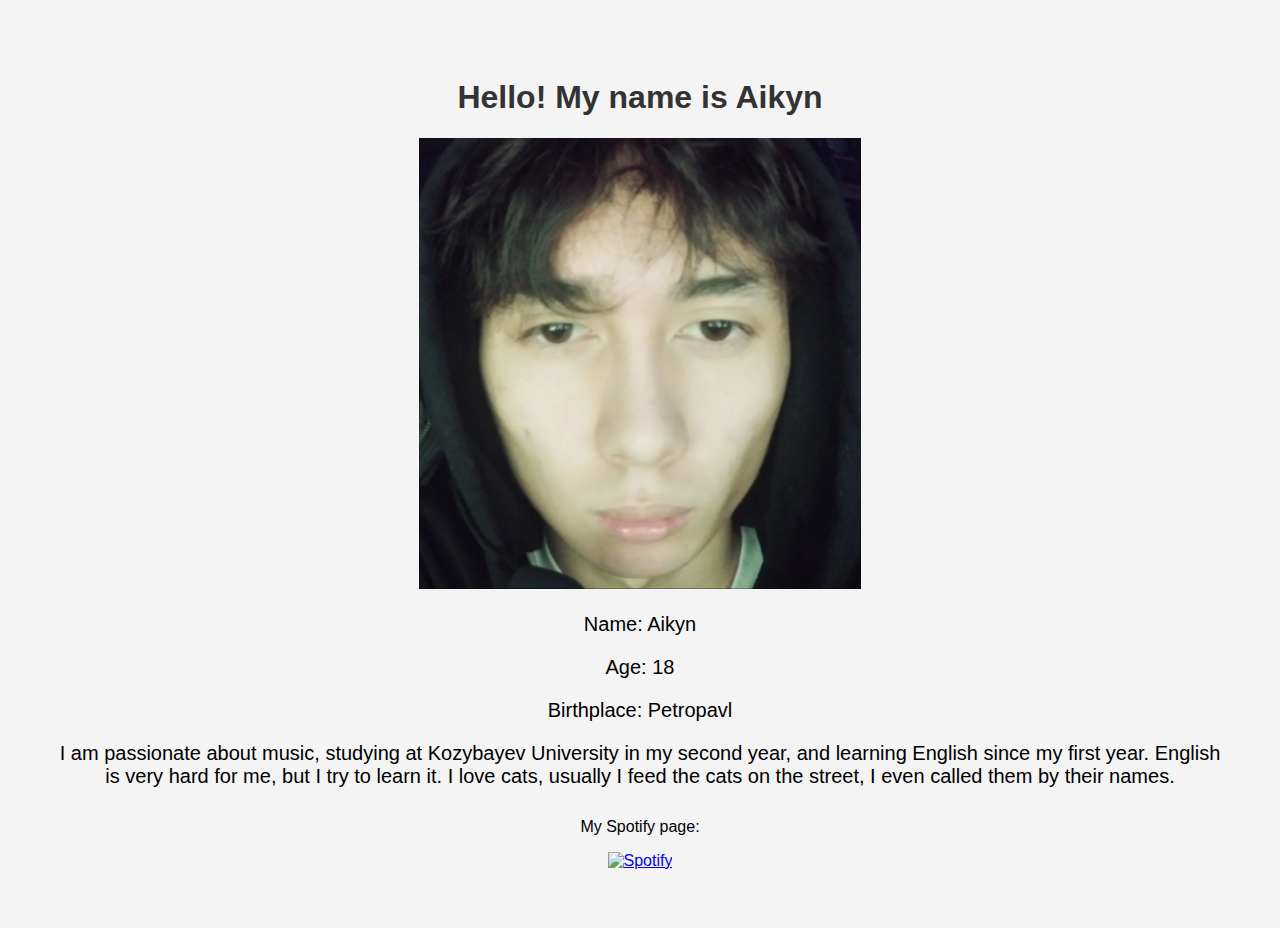
==== index.html @ dd5958e6 "Add files via upload" ====
<!DOCTYPE html>
<html lang="en">
<head>
    <meta charset="UTF-8">
    <meta name="viewport" content="width=device-width, initial-scale=1.0">
    <title>Aikyn - Personal Page</title>
    <style>
        body {
            font-family: Arial, sans-serif;
            background-color: #f4f4f4;
            text-align: center;
            padding: 50px;
        }

        h1 {
            color: #333;
        }

        .info {
            margin: 20px 0;
            font-size: 20px;
        }

        .spotify-link {
            margin-top: 30px;
        }

        .spotify-link img {
            width: 50px;
            height: 50px;
        }
    </style>
</head>
<body>
    <h1>Hello! My name is Aikyn</h1>

    <div class="photo">
        <img src="2024-09-07_00-29-49.png" alt="Photo">
    </div>

    <div class="info">
        <p>Name: Aikyn</p>
        <p>Age: 18</p>
        <p>Birthplace: Petropavl</p>
        <p>I am passionate about music, studying at Kozybayev University in my second year, and learning English since my first year. English is very hard for me, but I try to learn it. I love cats, usually I feed the cats on the street, I even called them by their names.</p>
    </div>

    <div class="spotify-link">
        <p>My Spotify page:</p>
        <a href="https://open.spotify.com/artist/6M7tZTg2MGpXU4mtVWo4CU" target="_blank">
            <img src="https://upload.wikimedia.org/wikipedia/commons/2/26/Spotify_logo_with_text.svg" alt="Spotify">
        </a>
    </div>
</body>
</html>
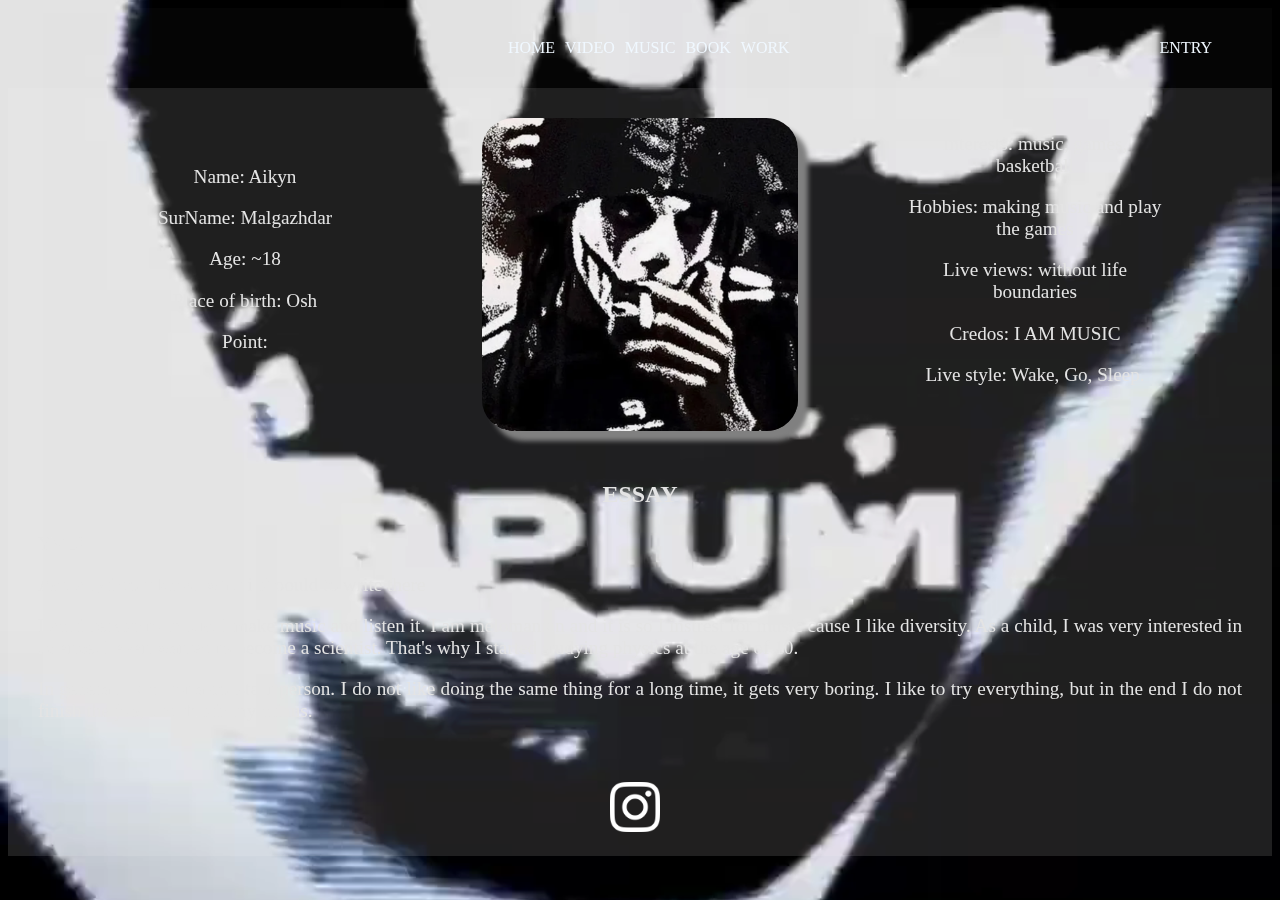
==== commit 18718b67: "Add files via upload" ====
--- a/index.html
+++ b/index.html
@@ -1,55 +1,74 @@
-<!DOCTYPE html>
-<html lang="en">
-<head>
-    <meta charset="UTF-8">
-    <meta name="viewport" content="width=device-width, initial-scale=1.0">
-    <title>Aikyn - Personal Page</title>
-    <style>
-        body {
-            font-family: Arial, sans-serif;
-            background-color: #f4f4f4;
-            text-align: center;
-            padding: 50px;
-        }
-
-        h1 {
-            color: #333;
-        }
-
-        .info {
-            margin: 20px 0;
-            font-size: 20px;
-        }
-
-        .spotify-link {
-            margin-top: 30px;
-        }
-
-        .spotify-link img {
-            width: 50px;
-            height: 50px;
-        }
-    </style>
-</head>
-<body>
-    <h1>Hello! My name is Aikyn</h1>
-
-    <div class="photo">
-        <img src="2024-09-07_00-29-49.png" alt="Photo">
-    </div>
-
-    <div class="info">
-        <p>Name: Aikyn</p>
-        <p>Age: 18</p>
-        <p>Birthplace: Petropavl</p>
-        <p>I am passionate about music, studying at Kozybayev University in my second year, and learning English since my first year. English is very hard for me, but I try to learn it. I love cats, usually I feed the cats on the street, I even called them by their names.</p>
-    </div>
-
-    <div class="spotify-link">
-        <p>My Spotify page:</p>
-        <a href="https://open.spotify.com/artist/6M7tZTg2MGpXU4mtVWo4CU" target="_blank">
-            <img src="https://upload.wikimedia.org/wikipedia/commons/2/26/Spotify_logo_with_text.svg" alt="Spotify">
-        </a>
-    </div>
-</body>
-</html>
+<!DOCTYPE html>
+<html lang="en">
+
+<head>
+    <meta charset="UTF-8">
+    <meta name="viewport" content="width=device-width, initial-scale=1.0">
+    <link rel = "stylesheet" href = "src/style.css">
+    <title>YoungVampLife</title>
+</head>
+<body>
+        <video class = "background-video" autoplay muted loop id="background-video">
+            <source src="./src/full/opium.mp4" type="video/mp4">
+        </video>
+    <nav class = "navbar open">
+            <iframe src="https://lottie.host/embed/a333a957-ff1a-4b28-9fd5-a9081ab2ea3e/TbaRpEdlbT.json" frameBorder = "0" height="70"></iframe>
+        <ul>
+            <li><a href="index.html">HOME</a></li>
+            <li><a href="video.html">VIDEO</a></li>
+            <li><a href="audio.html">MUSIC</a></li>
+            <li><a href="book.html">BOOK</a></li>
+            <li class = "work"><a href = "#">WORK</a>
+                <ul>
+                    <li><a href="form.html">FORM</a></li>
+                    <li><a href="math.html">MATH</a></li>
+                    <li><a href="api.html">API</a></li>
+                </ul>
+            </li>
+        </ul>
+        <div><a href="https://www.heavensgate.com/">ENTRY</a>
+            <div class = 'burger' id="burger2">
+                <span></span>
+                <span></span>
+                <span></span>
+            </div>
+        </div>
+    </nav>
+    <main class="container">
+        <div class="person">
+            <p class="center-text">Name: Aikyn</p>
+            <p class="center-text">SurName: Malgazhdar</p>
+            <p class="center-text">Age: ~18</p>
+            <p class="center-text">Place of birth: Osh</p>
+            <p class="center-text">Point: </p>
+        </div> 
+        <img src = "src/full/ava.png" width="600" height="400" alt = "Photo">
+        <div class="interests">
+            <p class="center-text">Interests: music, games, basketball</p>
+            <p class="center-text">Hobbies: making music and play the games</p>
+            <p class="center-text">Live views: without life boundaries</p>
+            <p class="center-text">Credos: I AM MUSIC</p>
+            <p class="center-text">Live style: Wake, Go, Sleep.</p>
+        </div>
+        <section>
+            <h2 class="center-text">ESSAY</h2>
+            <p>
+            YVL!
+            </p>
+            <p>
+            Actually i dont know what i shoould to write there
+            </p>
+            <p>
+            I am interests to music. I make music and listen it. I am melomanian and it is so I instrest for music cause I like diversity. As a child, I was very interested in science. I even wanted to become a scientist. That's why I started studying physics at the age of 10.
+            </p>
+            <p>
+                In general, I am not a constant person. I do not like doing the same thing for a long time, it gets very boring. I like to try everything, but in the end I do not finish the job, and this is my minus.
+            </p>
+        </section>
+    </main>
+    <footer>
+        <a href="https://github.com/hoverol" target="_blank"><img src="src/full/instagram-white-icon.png" height="50" width="50" alt ='instagram'></a>
+    </footer>
+    <script src="js/script.js"></script>
+</body>
+</html>--- a/src/style.css
+++ b/src/style.css
@@ -0,0 +1,731 @@
+.navbar {
+    display: flex; /* Устанавливает контейнер .navbar как flex-контейнер, 
+    позволяя его дочерним элементам располагаться в одной линии */
+    flex-direction: row; /* Располагает дочерние элементы .navbar в строку (по горизонтали) */
+    justify-content: space-between; /* Распределяет дочерние элементы .navbar равномерно, 
+    с максимальным пространством между ними */
+    background-color: #faf7f705; /* Устанавливает фоновый цвет для .navbar */
+}
+
+.navbar ul {
+    display: flex; /* Устанавливает контейнер ul как flex-контейнер для его дочерних элементов (li) */
+    flex-direction: row; /* Располагает элементы списка (li) в строку (по горизонтали) */
+    list-style: none; /* Убирает маркеры списка */
+    margin: 0; /* Убирает внешний отступ у списка */
+    padding-left: 0px;
+    margin-right: 180px;
+}
+
+.navbar ul li {
+    display: flex; /* Устанавливает каждый элемент списка (li) как flex-контейнер для его содержимого */
+    margin-right: 10px; /* Добавляет отступ справа у каждого элемента списка */
+}
+
+.navbar ul li a {
+    text-decoration: none; /* Убирает подчеркивание у ссылок */
+    color:aliceblue; /* Устанавливает цвет текста ссылок черным */
+    margin: auto; /* Центрирует текст внутри элемента списка */
+}
+
+.navbar ul li a:hover {
+    color: #7cc6e5;
+    transition: 0.5s ease;
+}
+
+.navbar div {
+    display: flex; /* Устанавливает div как flex-контейнер */
+    margin-right: 20px; /* Добавляет отступ справа у div */
+    flex-direction: row;
+}
+
+.navbar div a {
+    text-decoration: none; /* Убирает подчеркивание у ссылок в div */
+    color: aliceblue; /* Устанавливает цвет текста ссылок черным */
+    margin: auto; /* Центрирует текст внутри div */
+    margin-right: 20px;
+}
+
+.navbar div a:hover {
+    color: #7cc6e5;
+    transition: 0.5s ease;
+}
+
+.navbar iframe {
+    margin-left: 10px;
+    margin-right: 10px;
+    margin-top: 5px;
+    margin-bottom: 5px;
+}
+
+
+/* Контейнер с элементами, использующий Flexbox для адаптивного размещения */
+.container {
+    display: flex;
+    flex-direction: row;
+    flex-wrap: wrap; /* Элементы переносятся на новую строку при нехватке места */
+}
+
+/* Элементы с классами .person и .interests занимают 25% ширины контейнера и центрируются */
+.person, .interests {
+    width: 25%;
+    margin: auto;
+}
+
+/* Стили для изображений внутри контейнера */
+.container img {
+    border-radius: 10%; /* Скругленные углы изображения */
+    box-shadow: 10px 10px 5px gray; /* Добавление тени с серым цветом */
+    width: 25%; /* Ширина изображения составляет 50% от ширины родительского элемента */
+    height: auto; /* Автоматическое подстраивание высоты для сохранения пропорций */
+    margin-top: 30px;
+}
+
+/* Эффект при наведении на изображение */
+.container img:hover {
+    transform: scale(1.1); /* Увеличение изображения на 10% */
+    transition: 0.5s ease; /* Плавный переход за 0.5 секунды */
+    box-shadow: 10px 10px 5px #7cc6e5; /* Изменение цвета тени на синий */
+}
+
+/* Фон для всей страницы */
+body {
+    background-color: #000000; 
+}
+
+/* Фон для основного содержимого страницы */
+main {
+    background: #faf7f720;
+}
+/* Стили для текста в параграфах */
+p {
+    text-align: justify; /* Выравнивание текста по ширине */
+    font-size: 1.2rem; /* Увеличенный размер шрифта */
+    font-weight: normal; /* Обычный вес шрифта */
+    margin-right: 30px;
+    margin-left: 30px; /* Отступы по бокам */
+}
+
+/* Эффект при наведении на параграф */
+p:hover {
+    background-color: #1b1b1b; /* Синий фон при наведении */
+    transition: 0.5s ease;
+}
+
+/* Секции внутри контейнера */
+.container section {
+    width: 100%; /* Секция занимает всю ширину контейнера */
+    margin: auto; /* Центрирование секции */
+}
+
+.container-video {
+    display: flex;
+    flex-direction: column; /* Контейнер для видео, элементы располагаются вертикально */
+}
+
+.video1, .video2, .video3 {
+    margin-top: 30px;
+    margin-bottom: 20px; /* Отступ снизу для каждого видео-блока */
+    flex-direction: column; /* Внутренние элементы располагаются вертикально */
+    display: flex; /* Применение Flexbox для управления содержимым */
+}
+
+.video1 iframe {
+    margin: auto; /* Центрирование видео по горизонтали */
+}
+
+.video2 iframe {
+    margin: auto; /* Центрирование iframe по горизонтали */
+}
+
+.video3 iframe {
+    margin: auto; /* Центрирование iframe по горизонтали */
+}
+
+.container-audio {
+    display: flex;
+    flex-direction: column; /* Контейнер для аудио, элементы располагаются вертикально */
+}
+
+.audio1, .audio2, .audio3, .audio4 {
+    display: flex;
+    flex-direction: row; /* Внутренние элементы располагаются вертикально */
+    margin-top: 20px; /* Отступ сверху для каждого аудио-блока */
+}
+
+.audio1 a, .audio2 a, .audio3 a, .audio4 audio {
+    color: aliceblue;
+    width: 60%; /* Аудиоплееры занимают 60% ширины контейнера */
+    margin: auto; /* Центрирование аудиоплееров по горизонтали */
+    text-align: center;
+    font-size: 40px;
+    text-decoration: none;
+}
+
+.audio1 a:hover, .audio2 a:hover, .audio3 a:hover {
+    background-color: rgb(24, 24, 24);
+    color: #7cc6e5;
+    transition: 0.5s ease;
+}
+
+.audio1 img, .audio2 img, .audio3 img, .audio4 img {
+    margin: auto; /* Центрирование изображений */
+    border-radius: 10%; /* Скругление углов изображений */
+     /* Добавление синеватой тени к изображениям box shadow */
+}
+
+.container-book {
+    display: flex;
+    flex-direction: column; /* Контейнер для книг, элементы располагаются вертикально */
+}
+
+.book1 {
+    display: flex;
+    flex-direction: column; /* Внутренние элементы располагаются вертикально */
+    margin-top: 20px; /* Отступ сверху для каждого книжного блока */
+}
+
+.book1 img {
+    margin: auto; /* Центрирование изображений */
+    border-radius: 0%; /* Скругление углов изображений */
+    box-shadow: 5px 5px 5px #3c6170; /* Добавление синеватой тени к изображениям */
+    margin-bottom: 5px; /* Отступ снизу для изображений */
+}
+
+.book1 a {
+    margin: auto; /* Центрирование ссылок */
+    text-decoration: none; /* Убираем подчеркивание у ссылок */
+    color: aliceblue; /* Цвет текста ссылок черный */
+    font-size: 1.2rem; /* Увеличенный размер шрифта для ссылок */
+    margin-top: 10px;
+    margin-bottom: 10px;
+    padding-left: 10px;
+    padding-right: 10px;
+} 
+
+.book1 img:hover {
+    box-shadow: 5px 5px 5px #7cc6e5; /* Изменение тени на зеленовато-желтую при наведении на изображение */
+    transition: 0.5s ease;
+}
+
+.book1 a:hover {
+    background-color: rgb(24, 24, 24);
+    color: #7cc6e5;
+    transition: 0.5s ease;
+}
+
+footer {
+    display: flex;
+    flex-direction: row; /* Элементы внутри футера располагаются горизонтально */
+    justify-content: center; /* Центрирование содержимого футера */
+    background-color: rgba(250, 247, 247, 0.125);
+}
+
+footer a {
+    margin-top: 40px;
+    margin-bottom: 20px;
+    margin-right: 10px; /* Отступ справа у ссылок в футере */
+}
+
+.center-text{
+    text-align: center;
+}
+
+H2{
+    color: rgb(228, 228, 228);
+    margin-top: 50px;
+    margin-bottom: 25px;
+}
+P{
+    color: rgb(228, 228, 228);
+    font-weight: 300;
+}
+
+.background-video {
+    position: fixed;
+    top: 50%;
+    left: 50%;
+    width: 100%;
+    height: 100%;
+    object-fit: cover; /*полностью покрывает контейнер*/
+    transform: translate(-50%, -50%); /*Смещает элемент обратно на 50% его ширины и высоты, центрируя его по горизонтали и вертикали в окне браузера. Это компенсирует команды top: 50% и left: 50%.*/
+    z-index: -1;
+
+}
+
+.burger {
+    display: none;
+}
+
+.navbar ul .work {
+    position: relative; /* Set the position to relative to enable absolute positioning of its child elements */
+    display: flex; /* Use flexbox for layout */
+    z-index: 10; /* Set stacking order */
+}
+
+.navbar ul .work ul {
+    position: absolute; /* Position the dropdown menu absolutely relative to its nearest positioned ancestor */
+    flex-direction: column; /* Arrange children in a column */
+    left: 0; /* Align the left edge of the dropdown with the parent */
+    top: 100%; /* Position the top of the dropdown just below the parent */
+    width: 100px; /* Set a fixed width for the dropdown */
+    display: none; /* Initially hide the dropdown */
+    padding: 0; /* Remove default padding */
+    z-index: 20; /* Set a higher stacking order for the dropdown */
+}
+
+.navbar ul .work ul li {
+    z-index: 20; /* Ensure list items have the same stacking order as the parent */
+    background:  radial-gradient(circle at top left, black, gray ,black ) ; /* Set background color */
+    margin-bottom: 0px; /* Add space between items */
+}
+
+.navbar ul .work:hover ul {
+    display: block; /* Show the dropdown when hovering over the parent */
+}
+
+.navbar ul .work ul li:hover {
+    background-color: white; /* Change background color on hover */
+    border-radius: 0; /* Remove border radius */
+}
+.form {
+    flex-direction: column; /* Arrange the children of the .form container in a column layout */
+}
+
+.form form {
+    display: flex; /* Use flexbox for the form layout */
+    flex-direction: column; /* Arrange form elements in a column */
+}
+
+.form form fieldset {
+    background: radial-gradient(circle, rgb(32, 32, 32), rgb(80, 80, 80));
+    transition: 1s ease;
+    display: flex; /* Use flexbox for the fieldset layout */
+    flex-direction: column; /* Arrange fieldset elements in a column */
+    width: 60%; /* Set the width of the fieldset to 50% of the container */
+    margin: auto; /* Center the fieldset horizontally */
+    margin-top: 100px; /* Add a margin of 30px to the top */
+    margin-bottom: 0px; /* Add a margin of 10px to the bottom */
+    Color: aliceblue;
+}
+
+.form form fieldset:hover {
+    background: radial-gradient(circle, rgb(80, 80, 80), rgb(32, 32, 32))
+}
+
+.form form fieldset input {
+    margin-top: 5px;
+    margin-bottom: 10px; /* Add a margin of 10px to the bottom of each input element */
+}
+
+.form form fieldset legend {
+    text-align: center; /* Center the legend text */
+    font-size: 1.2rem; /* Set the font size of the legend text to 1.2rem */
+    font-weight: bold; /* Make the legend text bold */
+}
+
+.form form button {
+    width: 200px; /* Set the width of the button to 200px */
+    font-size: 1.2rem; /* Set the font size of the button text to 1.2rem */
+    background-color: aliceblue; /* Set the background color of the button */
+    color: rgb(32, 32, 32); /* Set the text color of the button to white */
+    margin: auto; /* Center the button horizontally */
+    margin-bottom: 20px; /* Add a margin of 20px to the bottom */
+    margin-top: 20px;
+}
+
+.form form button:hover {
+    font-size: 1.2rem; /* Maintain the font size of the button text on hover */
+    background-color: #7cc6e5; /* Change the background color of the button on hover */
+    color: aliceblue; /* Change the text color of the button on hover */
+    transition: 0.7s linear;
+}
+
+
+@media (max-width: 700px) {
+    /* При ширине экрана до 700px */
+
+    .container {
+        display: flex;
+        flex-direction: column; /* Переключение на вертикальный макет */
+    }
+    
+    .person {
+        display: flex;
+        flex-direction: column; /* Внутренние элементы располагаются вертикально */
+        flex-wrap: wrap; /* Перенос элементов на новую строку при необходимости */
+        width: 100%; /* Элемент занимает всю ширину контейнера */
+        margin: 0; /* Убираем отступы */
+    }
+
+    .person p {
+        margin-top: 5px; /* Отступ сверху для параграфов */
+        margin-bottom: 10px; /* Отступ снизу для параграфов */
+    }
+    
+    .container img {
+        margin-top: 20px; /* Отступ сверху для изображений */
+        border-radius: 10%; /* Скругление углов изображений */
+        box-shadow: 5px 5px 5px gray; /* Тень для изображений */
+        width: 95%; /* Изображение занимает 95% ширины контейнера */
+        height: auto; /* Высота автоматически подстраивается под ширину */
+        margin: auto; /* Центрирование изображения по горизонтали */
+    }
+    
+    .container img:hover {
+        transform: scale(1.03); /* Легкое увеличение изображения при наведении */
+        transition: 0.5s ease; /* Плавный переход увеличения за 0.5 секунды */
+        box-shadow: 5px 5px 5px #7cc6e5; /* Изменение тени при наведении */
+    }
+
+    .interests {
+        display: flex;
+        flex-direction: column; /* Внутренние элементы располагаются вертикально */
+        flex-wrap: wrap; /* Перенос элементов на новую строку при необходимости */
+        width: 100%; /* Элемент занимает всю ширину контейнера */
+        margin: 0; /* Убираем отступы */
+    }
+
+    .interests p {
+        margin-top: 10px; /* Отступ сверху для параграфов */
+        margin-bottom: 0; /* Убираем отступ снизу */
+    }
+
+    h2 {
+        margin: 10px; /* Отступы вокруг заголовка */
+        text-align: center; /* Выравнивание заголовка по центру */
+    }
+
+    .video1 video {
+        margin-top: 20px; /* Отступ сверху для видео */
+        width: 95%; /* Видео занимает 95% ширины контейнера */
+        height: auto; /* Высота автоматически подстраивается под ширину */
+    }
+    
+    .video2 iframe {
+        width: 95%; /* Iframe занимает 95% ширины контейнера */
+        height: 320px; /* Высота Iframe фиксирована */
+    }
+    
+    .video3 iframe {
+        width: 95%; /* Iframe занимает 95% ширины контейнера */
+        height: 320px; /* Высота Iframe фиксирована */
+    }
+
+    .book1 img, .book2 img, .book3 img {
+        width: 95%; /* Изображения книг занимают 95% ширины контейнера */
+        height: auto; /* Высота автоматически подстраивается под ширину */
+    }
+       /* Основные стили для контейнера с бургер-меню */
+    .burger {
+        display:block; /* Отображение элемента как блочный элемент */
+        position: relative; /* Относительное позиционирование для внутренних элементов */
+        width: 40px; /* Ширина контейнера */
+        height: 40px; /* Высота контейнера */
+        margin: auto; /* Автоматические отступы по бокам для центрирования */
+        margin-left: -10px; /* Отступ слева */
+        margin-right: 5px; /* Отступ справа */
+    }
+    
+    /* Стили для полосок внутри бургер-меню */
+    .burger span {
+        position: absolute; /* Абсолютное позиционирование для расположения полосок внутри контейнера */
+        width: 30px; /* Ширина каждой полоски */
+        left: 5px; /* Отступ от левого края контейнера */
+        height: 3px; /* Высота полоски */
+        background-color: black; /* Цвет полоски */
+        bottom: 20px; /* Расположение полоски от нижнего края контейнера */
+    }
+    
+    /* Стили для первой полоски бургер-меню */
+    .burger span:nth-child(1) {
+        transform: translateY(-10px); /* Перемещение первой полоски вверх на 10px */
+    }
+    
+    /* Стили для третьей полоски бургер-меню */
+    .burger span:nth-child(3) {
+        transform: translateY(10px); /* Перемещение третьей полоски вниз на 10px */
+    }
+
+    .navbar {
+        background: radial-gradient(circle at top left, gray,black ,gray )
+    }
+    .navbar ul {
+        position:absolute; /* Абсолютное позиционирование относительно ближайшего позиционированного предка, в нашем случае экрана. */
+        background: radial-gradient(circle at top left, black, gray ,black ); /* Радужный градиентный фон от верхнего левого угла */
+        flex-direction: column; /* Элементы списка будут выстраиваться вертикально (необходимо для флекс-контейнера) */
+        width: 105%; /* Ширина списка равна 30% от ширины родительского элемента */
+        height: auto; /* Высота автоматически подстраивается под содержимое */
+        top: 68px; /* Расположение списка на 68px ниже от верхнего края родительского элемента */
+        left: -120%; /* Расположение списка на 40% ширины родительского элемента слева (вне видимой области) */
+        font-size: 15px; /* Размер шрифта */
+        z-index: 2; /* Уровень стека элемента, чтобы он перекрывал другие элементы с меньшим z-index */
+        padding-right: 70px;
+        margin-top: 20px;
+    }
+    
+    /* Стили для элементов списка внутри навигационного меню */
+    .navbar ul li {
+    
+        margin-top: 2px; /* Отступ сверху для элементов списка */
+
+    }
+
+    
+    /* Стили для элемента списка при наведении */
+    .navbar ul li:hover {
+        background-color: black; /* Цвет фона элемента становится черным при наведении */
+        transform: scale(1.07); /* Увеличение размера элемента на 7% при наведении */
+        transition: 0.4s ease; /* Плавный переход эффекта с продолжительностью 0.4 секунды */
+        border-radius: 5%; /* Закругление углов элемента на 5% */
+    }
+    
+    /* Стили для ссылок в элементах списка при наведении */
+    .navbar ul li a:hover {
+        color: white; /* Цвет текста ссылки становится белым при наведении */
+    } /* Отступ сверху для первого элемента списка в навигационном меню */
+    .navbar ul li:nth-child(1) {
+        margin-top: 0; /* Увеличение отступа сверху для первого элемента списка */
+    }
+    
+    /* Стили для ссылок внутри элементов списка */
+    .navbar ul li a {
+        margin-left: 100; /* Установка нулевого отступа слева для ссылок */
+        font-size: 1.2rem; /* Установка размера шрифта в 1.2rem */
+    }
+    /* Стили для навигационного меню при открытом состоянии */
+    .navbar.open ul {
+        transform: translateX(100%); /* Перемещение меню на 100% ширины вправо (выдвигается за пределы видимой области) */
+        transition: 0.7s ease-in-out; /* Плавный переход эффекта с продолжительностью 0.7 секунды */
+    }
+    
+    /* Стили для первой полоски бургер-меню при открытом состоянии */
+    .navbar.open .burger span:nth-child(1) {
+        transform: translateY(0) rotate(45deg); /* Поворачивает первую полоску на 45 градусов и возвращает в исходное положение по вертикали */
+    }
+    
+    /* Стили для второй полоски бургер-меню при открытом состоянии */
+    .navbar.open .burger span:nth-child(2) {
+        opacity: 0; /* Делает вторую полоску полностью прозрачной (не видимой) */
+    }
+    
+    /* Стили для третьей полоски бургер-меню при открытом состоянии */
+    .navbar.open .burger span:nth-child(3) {
+        transform: translateY(0) rotate(-45deg); /* Поворачивает третью полоску на -45 градусов и возвращает в исходное положение по вертикали */
+    }
+    .navbar ul .work ul {
+        position: absolute; /* Position the dropdown menu absolutely relative to its nearest positioned ancestor */
+        flex-direction: column; /* Arrange children in a column */
+        left: -100%; /* Offset the dropdown 10px from the left of the parent */
+        top: 10; /* Align the top of the dropdown with the top of the parent */
+        width: 100%; /* Set a fixed width for the dropdown */
+        display: none; /* Initially hide the dropdown */
+        padding: 0; /* Remove default padding */
+        z-index: 20; /* Set a higher stacking order for the dropdown */
+        
+    }
+    .navbar ul .work ul li {
+        margin-top: 0; /* Remove top margin */
+        margin-bottom: 5px; /* Add bottom margin */
+        background-color: unset; /* Remove default background color */
+        font-size: 1.2rem; /* Increase font size */
+        margin-left: 10px; /* Offset the list item 10px from the left */
+        color: WHITE; /* Set text color to black */
+    }
+    .navbar ul .work ul li:hover {
+        background-color: black; /* Change background color to black on hover */
+    }
+    
+    .navbar ul .work ul li:hover a:hover {
+        color:#7cc6e5 ; /* Change text color to white when hovering over the link */
+    }
+    .navbar ul .work:hover ul li a {
+        color: aliceblue; /* Set text color to black when hovering over the parent */
+    }
+    .form form fieldset{
+        width: 80%;
+    }
+}
+
+
+/**
+
+                CALCULATOR CONFIGURATIONS
+
+**/
+
+
+
+
+@media (min-width: 700px) and (max-width: 900px) {
+    /* При ширине экрана от 700px до 900px */
+    
+    .container img {
+        margin-top: 20px; /* Отступ сверху для изображений */
+        border-radius: 10%; /* Скругление углов изображений */
+        box-shadow: 5px 5px 5px gray; /* Тень для изображений */
+        width: 320px; /* Ширина изображения фиксирована */
+        height: 200px; /* Высота изображения фиксирована */
+        margin: auto; /* Центрирование изображения по горизонтали */
+    }
+    .form form fieldset{
+        width: 80%;
+    }
+}
+
+
+
+.math {
+    display: flex;
+}
+
+.math form {
+    display: flex;
+    flex-direction: column;
+    margin: auto;
+    padding-top: 20px;
+    width: 100%;
+}
+
+.math form fieldset {
+    display: flex;
+    width: 50%;
+    margin: auto;
+    flex-direction: column;
+    margin-bottom: 30px;
+}
+
+.math form fieldset legend {
+    color: aliceblue;
+    text-align: center;
+    font-size: 1.2rem;
+}
+
+.math form fieldset .counters {
+    color: antiquewhite;
+    display: flex;
+    flex-direction: row;
+    justify-content: center;
+    gap: 10px;
+    margin-bottom: 20px;
+}
+
+.math form fieldset .counters div {
+    display: flex;
+    flex-direction: row;
+}
+
+.math form fieldset .counters div label, input {
+    flex-direction: row;
+    text-align: center;
+}
+
+.math form fieldset .counters div input {
+    width: 70%;
+    font-size: 1.1rem;
+    color: #1b1b1b;
+}
+
+.math form fieldset .butcont {
+    display: flex;
+    flex: row;
+    width: 100%;
+    margin-bottom: 20px;
+}
+
+.math form fieldset .butcont button {
+    display: block;
+    width: 20%;
+    box-sizing: border-box;
+    height: 40px;
+    margin: auto;
+}
+
+.math form fieldset p {
+    padding-top: 3px;
+    padding-bottom: 3px;
+    display: flex;
+    margin: 0;
+}
+
+.math form fieldset p span {
+    margin: auto;
+    font-size: 1.2rem;
+}
+
+.math form fieldset {
+    width: 70%;
+}
+
+.special1 {
+    padding-right: 20px;
+}
+
+
+
+
+
+/**
+
+                    API CONFIGURATION
+
+**/
+
+.API {
+    display: flex;
+    flex-direction: column;
+}
+
+.API section {
+    display: flex;
+    flex-direction: row;
+    margin-top: 40px;
+}
+
+.API section span {
+    display: flex;
+    position: relative;
+    justify-content: center;
+    text-align: center;
+    margin: auto;
+    width: 40%;
+    height: auto;
+    text-align: center;
+    color: aliceblue;
+    font-size: 40px;
+}
+
+.API section span:hover {
+    background-color: rgb(24, 24, 24);
+    color: #7cc6e5;
+    transition: 0.5s ease;
+}
+
+.API img {
+    border-radius: 10%;
+    width: 25%;
+    height: 25%;
+    margin-left: 50px;
+}
+
+@media (max-width: 700px) {
+
+    .API section {
+        display: flex;
+        flex-direction: column;
+        margin-top: 30px;
+    }
+
+    .API img {
+        align-items: center;
+        margin: auto;
+        border-radius: 10%;
+        width: 90%;
+        height: 25%;
+    }
+
+    .API section span {
+        margin-top: 20px;
+        width: 80%;
+        font-size: 1em;
+    }
+}
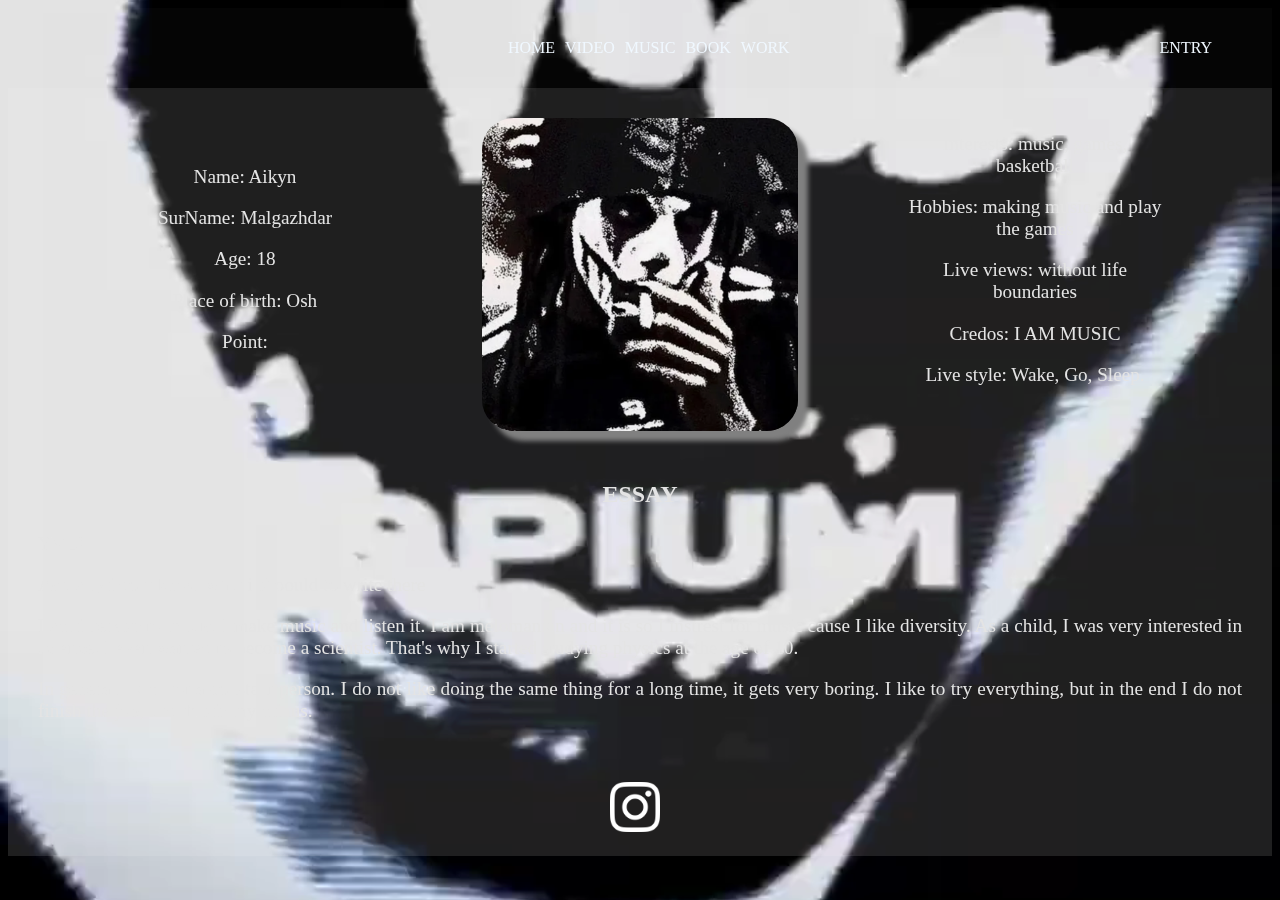
==== commit 752bec7c: "index.html" ====
--- a/index.html
+++ b/index.html
@@ -38,7 +38,7 @@
         <div class="person">
             <p class="center-text">Name: Aikyn</p>
             <p class="center-text">SurName: Malgazhdar</p>
-            <p class="center-text">Age: ~18</p>
+            <p class="center-text">Age: 18</p>
             <p class="center-text">Place of birth: Osh</p>
             <p class="center-text">Point: </p>
         </div> 
@@ -71,4 +71,4 @@
     </footer>
     <script src="js/script.js"></script>
 </body>
-</html>+</html>
